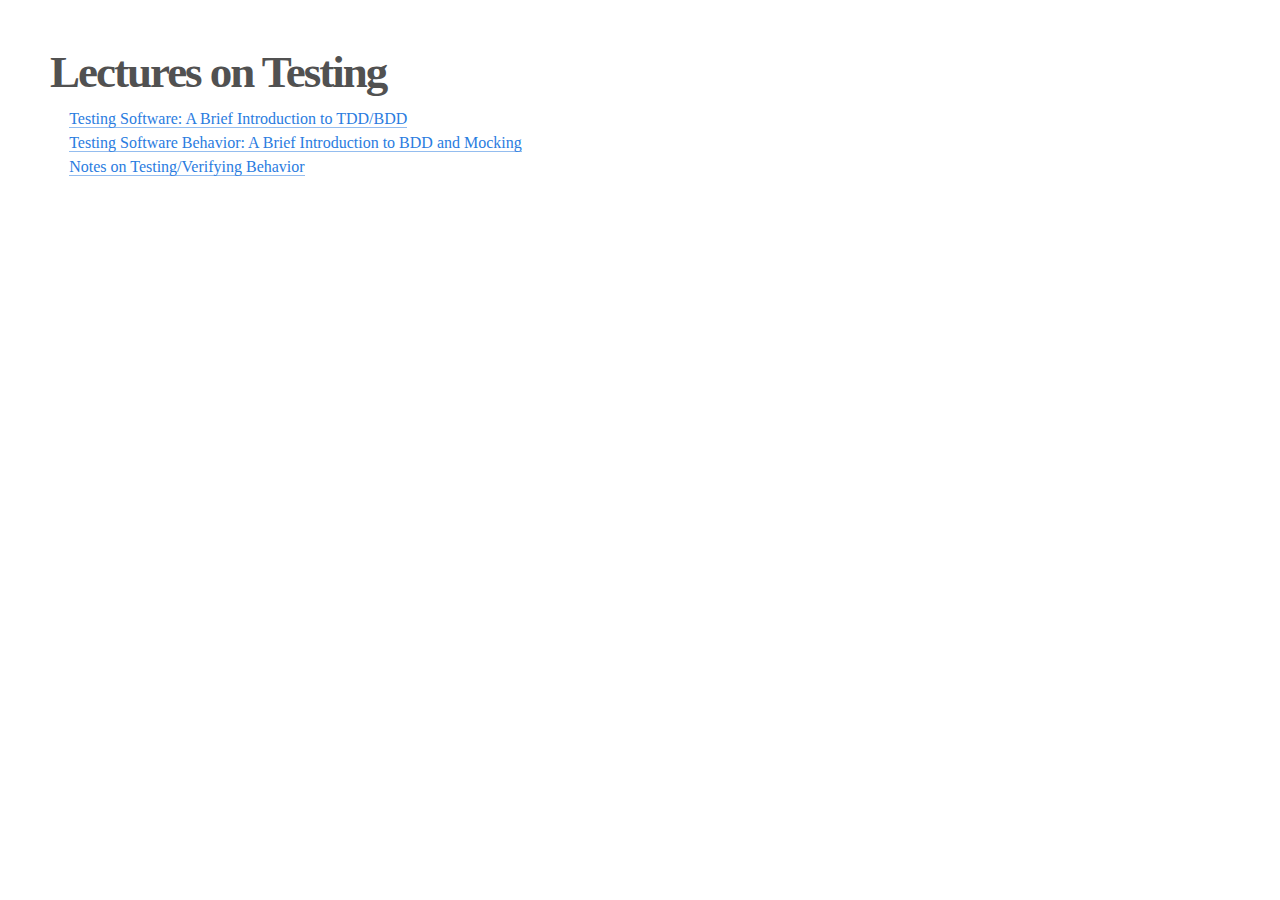
==== index.html @ c68b8bc6 "landing page" ====
<!--
Google IO 2012/2013 HTML5 Slide Template

Authors: Eric Bidelman <ebidel@gmail.com>
         Luke Mahé <lukem@google.com>

URL: https://code.google.com/p/io-2012-slides
-->
<!DOCTYPE html>
<html>
<head>
  <title></title>
  <meta charset="utf-8">
  <meta http-equiv="X-UA-Compatible" content="chrome=1">
  <!--<meta name="viewport" content="width=device-width, initial-scale=1.0, minimum-scale=1.0">-->
  <!--<meta name="viewport" content="width=device-width, initial-scale=1.0">-->
  <!--This one seems to work all the time, but really small on ipad-->
  <!--<meta name="viewport" content="initial-scale=0.4">-->
  <meta name="apple-mobile-web-app-capable" content="yes">
  <link rel="stylesheet" media="all" href="theme/css/default.css">
  <link rel="stylesheet" media="only screen and (max-device-width: 480px)" href="theme/css/phone.css">
  <base target="_blank"> <!-- This amazingness opens all links in a new tab. -->
  <script data-main="js/slides" src="js/require-1.0.8.min.js"></script>
</head>
<body style="background: white">
<div style="margin:50px">
<h2>Lectures on Testing</h2>
<h4>by Vijay Krishna Palepu, UCI (vpalepu.com)</h4>
  <ul>
    <li><a href="http://www.ics.uci.edu/~vpalepu/testing-software/">Testing Software: A Brief Introduction to TDD/BDD</a></li>
    <li><a href="testing-behaviors">Testing Software Behavior: A Brief Introduction to BDD and Mocking</a></li>
    <li><a href="http://www.ics.uci.edu/~vpalepu/2014/06/03/Notes-Testing-Software-Behavior.html">Notes on Testing/Verifying Behavior</a></li>

  </ul>  

</div>

</body>
</html>
---- theme/css/default.css ----
﻿html,body,div,span,applet,object,iframe,h1,h2,h3,h4,h5,h6,p,blockquote,pre,a,abbr,acronym,address,big,cite,code,del,dfn,em,img,ins,kbd,q,s,samp,small,strike,strong,sub,sup,tt,var,b,u,i,center,dl,dt,dd,ol,ul,li,fieldset,form,label,legend,table,caption,tbody,tfoot,thead,tr,th,td,article,aside,canvas,details,embed,figure,figcaption,footer,header,hgroup,menu,nav,output,ruby,section,summary,time,mark,audio,video{margin:0;padding:0;border:0;font:inherit;font-size:100%;vertical-align:baseline}html{line-height:1}ol,ul{list-style:none}table{border-collapse:collapse;border-spacing:0}caption,th,td{text-align:left;font-weight:normal;vertical-align:middle}q,blockquote{quotes:none}q:before,q:after,blockquote:before,blockquote:after{content:"";content:none}a img{border:none}article,aside,details,figcaption,figure,footer,header,hgroup,main,menu,nav,section,summary{display:block}html{height:100%;overflow:hidden}body{margin:0;padding:0;opacity:0;height:100%;min-height:740px;width:100%;overflow:hidden;color:#fff;-webkit-font-smoothing:antialiased;-moz-font-smoothing:antialiased;-ms-font-smoothing:antialiased;-o-font-smoothing:antialiased;-moz-transition:opacity 800ms ease-in 100ms;-o-transition:opacity 800ms ease-in 100ms;-webkit-transition:opacity 800ms ease-in;-webkit-transition-delay:100ms;transition:opacity 800ms ease-in 100ms}body.loaded{opacity:1 !important}input,button{vertical-align:middle}slides>slide[hidden]{display:none !important}slides{width:100%;height:100%;position:absolute;left:0;top:0;-moz-transform:translate3d(0, 0, 0);-ms-transform:translate3d(0, 0, 0);-webkit-transform:translate3d(0, 0, 0);transform:translate3d(0, 0, 0);-moz-perspective:1000;-webkit-perspective:1000;perspective:1000;-moz-transform-style:preserve-3d;-webkit-transform-style:preserve-3d;transform-style:preserve-3d;-moz-transition:opacity 800ms ease-in 100ms;-o-transition:opacity 800ms ease-in 100ms;-webkit-transition:opacity 800ms ease-in;-webkit-transition-delay:100ms;transition:opacity 800ms ease-in 100ms}slides>slide{display:block;position:absolute;overflow:hidden;left:50%;top:50%;-moz-box-sizing:border-box;-webkit-box-sizing:border-box;box-sizing:border-box}::selection{color:white;background-color:#ffd14d;text-shadow:none}::-webkit-scrollbar{height:16px;overflow:visible;width:16px}::-webkit-scrollbar-thumb{background-color:rgba(0,0,0,0.1);background-clip:padding-box;border:solid transparent;min-height:28px;padding:100px 0 0;-moz-box-shadow:inset 1px 1px 0 rgba(0,0,0,0.1),inset 0 -1px 0 rgba(0,0,0,0.07);-webkit-box-shadow:inset 1px 1px 0 rgba(0,0,0,0.1),inset 0 -1px 0 rgba(0,0,0,0.07);box-shadow:inset 1px 1px 0 rgba(0,0,0,0.1),inset 0 -1px 0 rgba(0,0,0,0.07);border-width:1px 1px 1px 6px}::-webkit-scrollbar-thumb:hover{background-color:rgba(0,0,0,0.5)}::-webkit-scrollbar-button{height:0;width:0}::-webkit-scrollbar-track{background-clip:padding-box;border:solid transparent;border-width:0 0 0 4px}::-webkit-scrollbar-corner{background:transparent}body{background:black}slides>slide{display:none;font-family:'Open Sans', Arial, sans-serif;font-size:26px;color:#797979;width:900px;height:700px;margin-left:-450px;margin-top:-350px;padding:40px 60px;-moz-border-radius:5px;-webkit-border-radius:5px;border-radius:5px;-moz-transition:all 0.6s ease-in-out;-o-transition:all 0.6s ease-in-out;-webkit-transition:all 0.6s ease-in-out;transition:all 0.6s ease-in-out}slides>slide.far-past{display:none}slides>slide.past{display:block;opacity:0}slides>slide.current{display:block;opacity:1}slides>slide.current .auto-fadein{opacity:1}slides>slide.current .gdbar{-moz-background-size:100% 100%;-o-background-size:100% 100%;-webkit-background-size:100% 100%;background-size:100% 100%}slides>slide.next{display:block;opacity:0;pointer-events:none}slides>slide.far-next{display:none}slides>slide.dark{background:#515151 !important}slides>slide:not(.nobackground):before{font-size:12pt;content:"";position:absolute;bottom:20px;left:60px;background:url(../../images/spider_circle_red_tiny.png) no-repeat 0 50%;-moz-background-size:30px 30px;-o-background-size:30px 30px;-webkit-background-size:30px 30px;background-size:30px 30px;padding-left:40px;height:30px;line-height:1.9}slides>slide:not(.nobackground):after{font-size:12pt;content:attr(data-slide-num) "/" attr(data-total-slides);position:absolute;bottom:20px;right:60px;line-height:1.9}slides>slide.title-slide:after{content:'';position:absolute;bottom:40px;right:40px;width:100%;height:60px}slides>slide.backdrop{z-index:-10;display:block !important;background:url('[data-uri]');background:-webkit-gradient(linear, 50% 0%, 50% 100%, color-stop(0%, #ffffff),color-stop(85%, #ffffff),color-stop(100%, #e6e6e6));background:-moz-linear-gradient(#ffffff,#ffffff 85%,#e6e6e6);background:-webkit-linear-gradient(#ffffff,#ffffff 85%,#e6e6e6);background:linear-gradient(#ffffff,#ffffff 85%,#e6e6e6);background-color:white}slides>slide.backdrop:after,slides>slide.backdrop:before{display:none}slides>slide>hgroup+article{margin-top:45px}slides>slide>hgroup+article.flexbox.vcenter,slides>slide>hgroup+article.flexbox.vleft,slides>slide>hgroup+article.flexbox.vright{height:80%}slides>slide>hgroup+article p{margin-bottom:1em}slides>slide>article:only-child{height:100%}slides>slide>article:only-child>iframe{height:98%}slides.layout-faux-widescreen>slide{padding:40px 160px}slides.layout-widescreen>slide,slides.layout-faux-widescreen>slide{margin-left:-550px;width:1100px}slides.layout-widescreen>slide.far-past,slides.layout-faux-widescreen>slide.far-past{display:block;display:none;-moz-transform:translate(-2260px);-ms-transform:translate(-2260px);-webkit-transform:translate(-2260px);transform:translate(-2260px);-moz-transform:translate3d(-2260px, 0, 0);-ms-transform:translate3d(-2260px, 0, 0);-webkit-transform:translate3d(-2260px, 0, 0);transform:translate3d(-2260px, 0, 0)}slides.layout-widescreen>slide.past,slides.layout-faux-widescreen>slide.past{display:block;opacity:0}slides.layout-widescreen>slide.current,slides.layout-faux-widescreen>slide.current{display:block;opacity:1}slides.layout-widescreen>slide.next,slides.layout-faux-widescreen>slide.next{display:block;opacity:0;pointer-events:none}slides.layout-widescreen>slide.far-next,slides.layout-faux-widescreen>slide.far-next{display:block;display:none;-moz-transform:translate(2260px);-ms-transform:translate(2260px);-webkit-transform:translate(2260px);transform:translate(2260px);-moz-transform:translate3d(2260px, 0, 0);-ms-transform:translate3d(2260px, 0, 0);-webkit-transform:translate3d(2260px, 0, 0);transform:translate3d(2260px, 0, 0)}slides.layout-widescreen #prev-slide-area,slides.layout-faux-widescreen #prev-slide-area{margin-left:-650px}slides.layout-widescreen #next-slide-area,slides.layout-faux-widescreen #next-slide-area{margin-left:550px}b{font-weight:600}a{color:#2a7cdf;text-decoration:none;border-bottom:1px solid rgba(42,124,223,0.5)}a:hover{color:black !important}h1,h2,h3{font-weight:600}h2{font-size:45px;line-height:45px;letter-spacing:-2px;color:#515151}h3{font-size:30px;letter-spacing:-1px;line-height:2;font-weight:inherit;color:#797979}ul{margin-left:1.2em;margin-bottom:1em;position:relative}ul li{margin-bottom:0.5em}ul li ul{margin-left:2em;margin-bottom:0}ul li ul li:before{content:'-';font-weight:600}ul>li:before{content:'\00B7';margin-left:-1em;position:absolute;font-weight:600}ul ul{margin-top:.5em}.highlight-code slide.current pre>*{opacity:0.25;-moz-transition:opacity 0.5s ease-in;-o-transition:opacity 0.5s ease-in;-webkit-transition:opacity 0.5s ease-in;transition:opacity 0.5s ease-in}.highlight-code slide.current b{opacity:1}pre{font-family:'Source Code Pro', 'Courier New', monospace;font-size:20px;line-height:28px;padding:10px 0 10px 60px;letter-spacing:-1px;margin-bottom:20px;width:106%;background-color:#e6e6e6;left:-60px;position:relative;-moz-box-sizing:border-box;-webkit-box-sizing:border-box;box-sizing:border-box}pre[data-lang]:after{content:attr(data-lang);background-color:#a9a9a9;right:0;top:0;position:absolute;font-size:16pt;color:white;padding:2px 25px;text-transform:uppercase}pre[data-lang="go"]{color:#333}code{font-size:95%;font-family:'Source Code Pro', 'Courier New', monospace;color:black}iframe{width:100%;height:530px;background:white;border:1px solid #e6e6e6;-moz-box-sizing:border-box;-webkit-box-sizing:border-box;box-sizing:border-box}dt{font-weight:bold}button{display:inline-block;background:url('[data-uri]');background:-webkit-gradient(linear, 50% 0%, 50% 100%, color-stop(40%, #f9f9f9),color-stop(70%, #e3e3e3));background:-moz-linear-gradient(#f9f9f9 40%,#e3e3e3 70%);background:-webkit-linear-gradient(#f9f9f9 40%,#e3e3e3 70%);background:linear-gradient(#f9f9f9 40%,#e3e3e3 70%);border:1px solid #a9a9a9;-moz-border-radius:3px;-webkit-border-radius:3px;border-radius:3px;padding:5px 8px;outline:none;white-space:nowrap;-moz-user-select:-moz-none;-ms-user-select:none;-webkit-user-select:none;user-select:none;cursor:pointer;text-shadow:1px 1px #fff;font-size:10pt}button:not(:disabled):hover{border-color:#515151}button:not(:disabled):active{background:url('[data-uri]');background:-webkit-gradient(linear, 50% 0%, 50% 100%, color-stop(40%, #e3e3e3),color-stop(70%, #f9f9f9));background:-moz-linear-gradient(#e3e3e3 40%,#f9f9f9 70%);background:-webkit-linear-gradient(#e3e3e3 40%,#f9f9f9 70%);background:linear-gradient(#e3e3e3 40%,#f9f9f9 70%)}:disabled{color:#a9a9a9}.blue{color:#4387fd}.blue2{color:#3c8ef3}.blue3{color:#2a7cdf}.yellow{color:#ffd14d}.yellow2{color:#f9cc46}.yellow3{color:#f6c000}.green{color:#0da861}.green2{color:#00a86d}.green3{color:#009f5d}.red{color:#f44a3f}.red2{color:#e0543e}.red3{color:#d94d3a}.gray{color:#e6e6e6}.gray2{color:#a9a9a9}.gray3{color:#797979}.gray4{color:#515151}.white{color:white !important}.black{color:black !important}.columns-2{-moz-column-count:2;-webkit-column-count:2;column-count:2}table{width:100%;border-collapse:-moz-initial;border-collapse:initial;border-spacing:2px;border-bottom:1px solid #797979}table tr>td:first-child,table th{font-weight:600;color:#515151}table tr:nth-child(odd){background-color:#e6e6e6}table th{color:white;font-size:18px;background:url('[data-uri]') no-repeat;background:-webkit-gradient(linear, 50% 0%, 50% 100%, color-stop(40%, #4387fd),color-stop(80%, #2a7cdf)) no-repeat;background:-moz-linear-gradient(top, #4387fd 40%,#2a7cdf 80%) no-repeat;background:-webkit-linear-gradient(top, #4387fd 40%,#2a7cdf 80%) no-repeat;background:linear-gradient(to bottom, #4387fd 40%,#2a7cdf 80%) no-repeat}table td,table th{font-size:18px;padding:1em 0.5em}table td.highlight{color:#515151;background:url('[data-uri]') no-repeat;background:-webkit-gradient(linear, 50% 0%, 50% 100%, color-stop(40%, #ffd14d),color-stop(80%, #f6c000)) no-repeat;background:-moz-linear-gradient(top, #ffd14d 40%,#f6c000 80%) no-repeat;background:-webkit-linear-gradient(top, #ffd14d 40%,#f6c000 80%) no-repeat;background:linear-gradient(to bottom, #ffd14d 40%,#f6c000 80%) no-repeat}table.rows{border-bottom:none;border-right:1px solid #797979}q{font-size:45px;line-height:72px}q:before{content:'“';position:absolute;margin-left:-0.5em}q:after{content:'”';position:absolute;margin-left:0.1em}slide.fill{background-repeat:no-repeat;-moz-border-radius:5px;-webkit-border-radius:5px;border-radius:5px;-moz-background-size:cover;-o-background-size:cover;-webkit-background-size:cover;background-size:cover}article.smaller p,article.smaller ul{font-size:20px;line-height:24px;letter-spacing:0}article.smaller table td,article.smaller table th{font-size:14px}article.smaller pre{font-size:15px;line-height:20px;letter-spacing:0}article.smaller q{font-size:40px;line-height:48px}article.smaller q:before,article.smaller q:after{font-size:60px}.build>*{-moz-transition:opacity 0.5s ease-in-out 0.2s;-o-transition:opacity 0.5s ease-in-out 0.2s;-webkit-transition:opacity 0.5s ease-in-out;-webkit-transition-delay:0.2s;transition:opacity 0.5s ease-in-out 0.2s}.build .to-build{opacity:0}.build .build-fade{opacity:0.3}.build .build-fade:hover{opacity:1.0}.popup .next .build .to-build{opacity:1}.popup .next .build .build-fade{opacity:1}.prettyprint .str,.prettyprint .atv{color:#009f5d}.prettyprint .kwd,.prettyprint .tag{color:#06c}.prettyprint .com{color:#797979;font-style:italic}.prettyprint .lit{color:#7f0000}.prettyprint .pun,.prettyprint .opn,.prettyprint .clo{color:#515151}.prettyprint .typ,.prettyprint .atn,.prettyprint .dec,.prettyprint .var{color:#d94d3a}.prettyprint .pln{color:#515151}.note{position:absolute;z-index:100;width:100%;height:100%;top:0;left:0;padding:1em;background:rgba(0,0,0,0.3);opacity:0;pointer-events:none;display:-webkit-box !important;display:-moz-box !important;display:-ms-box !important;display:-o-box !important;display:box !important;-webkit-box-orient:vertical;-moz-box-orient:vertical;-ms-box-orient:vertical;box-orient:vertical;-webkit-box-align:center;-moz-box-align:center;-ms-box-align:center;box-align:center;-webkit-box-pack:center;-moz-box-pack:center;-ms-box-pack:center;box-pack:center;-moz-border-radius:5px;-webkit-border-radius:5px;border-radius:5px;-moz-box-sizing:border-box;-webkit-box-sizing:border-box;box-sizing:border-box;-moz-transform:translateY(350px);-ms-transform:translateY(350px);-webkit-transform:translateY(350px);transform:translateY(350px);-moz-transition:all 0.4s ease-in-out;-o-transition:all 0.4s ease-in-out;-webkit-transition:all 0.4s ease-in-out;transition:all 0.4s ease-in-out}.note>section{background:#fff;-moz-border-radius:5px;-webkit-border-radius:5px;border-radius:5px;-moz-box-shadow:0 0 10px #797979;-webkit-box-shadow:0 0 10px #797979;box-shadow:0 0 10px #797979;width:60%;padding:2em}.with-notes.popup slides.layout-widescreen slide.next,.with-notes.popup slides.layout-faux-widescreen slide.next{-moz-transform:translate3d(690px, 80px, 0) scale(0.35);-ms-transform:translate3d(690px, 80px, 0) scale(0.35);-webkit-transform:translate3d(690px, 80px, 0) scale(0.35);transform:translate3d(690px, 80px, 0) scale(0.35)}.with-notes.popup slides.layout-widescreen slide .note,.with-notes.popup slides.layout-faux-widescreen slide .note{-moz-transform:translate3d(300px, 800px, 0) scale(1.5);-ms-transform:translate3d(300px, 800px, 0) scale(1.5);-webkit-transform:translate3d(300px, 800px, 0) scale(1.5);transform:translate3d(300px, 800px, 0) scale(1.5)}.with-notes.popup slide{overflow:visible;background:white;-moz-transition:none;-o-transition:none;-webkit-transition:none;transition:none;pointer-events:none;-moz-transform-origin:0 0;-ms-transform-origin:0 0;-webkit-transform-origin:0 0;transform-origin:0 0}.with-notes.popup slide:not(.backdrop){-moz-transform:scale(0.6) translate3d(0.5em, 0.5em, 0);-ms-transform:scale(0.6) translate3d(0.5em, 0.5em, 0);-webkit-transform:scale(0.6) translate3d(0.5em, 0.5em, 0);transform:scale(0.6) translate3d(0.5em, 0.5em, 0);-moz-box-shadow:0 0 10px #797979;-webkit-box-shadow:0 0 10px #797979;box-shadow:0 0 10px #797979}.with-notes.popup slide.backdrop{background-image:url('[data-uri]');background-size:100%;background-image:-moz-radial-gradient(50% 50%, #b1dfff 0%,#4387fd 600px);background-image:-webkit-radial-gradient(50% 50%, #b1dfff 0%,#4387fd 600px);background-image:radial-gradient(50% 50%, #b1dfff 0%,#4387fd 600px)}.with-notes.popup slide.next{-moz-transform:translate3d(570px, 80px, 0) scale(0.35);-ms-transform:translate3d(570px, 80px, 0) scale(0.35);-webkit-transform:translate3d(570px, 80px, 0) scale(0.35);transform:translate3d(570px, 80px, 0) scale(0.35);opacity:1 !important}.with-notes.popup slide.next .note{display:none !important}.with-notes.popup .note{width:109%;height:260px;background:#e6e6e6;padding:0;-moz-box-shadow:0 0 10px #797979;-webkit-box-shadow:0 0 10px #797979;box-shadow:0 0 10px #797979;-moz-transform:translate3d(250px, 800px, 0) scale(1.5);-ms-transform:translate3d(250px, 800px, 0) scale(1.5);-webkit-transform:translate3d(250px, 800px, 0) scale(1.5);transform:translate3d(250px, 800px, 0) scale(1.5);-moz-transition:opacity 400ms ease-in-out;-o-transition:opacity 400ms ease-in-out;-webkit-transition:opacity 400ms ease-in-out;transition:opacity 400ms ease-in-out}.with-notes.popup .note>section{background:#fff;-moz-border-radius:5px;-webkit-border-radius:5px;border-radius:5px;height:100%;width:100%;-moz-box-sizing:border-box;-webkit-box-sizing:border-box;box-sizing:border-box;-moz-box-shadow:none;-webkit-box-shadow:none;box-shadow:none;overflow:auto;padding:1em}.with-notes .note{opacity:1;-moz-transform:translateY(0);-ms-transform:translateY(0);-webkit-transform:translateY(0);transform:translateY(0);pointer-events:auto}.source{font-size:14px;color:#a9a9a9;position:absolute;bottom:70px;left:60px}.centered{text-align:center}.reflect{-webkit-box-reflect:below 3px -webkit-linear-gradient(rgba(255,255,255,0) 85%, #fff 150%);-moz-box-reflect:below 3px -moz-linear-gradient(rgba(255,255,255,0) 85%, #fff 150%);-o-box-reflect:below 3px -o-linear-gradient(rgba(255,255,255,0) 85%, #fff 150%);-ms-box-reflect:below 3px -ms-linear-gradient(rgba(255,255,255,0) 85%, #fff 150%);box-reflect:below 3px linear-gradient(rgba(255,255,255,0) 85%,#ffffff 150%)}.flexbox{display:-webkit-box !important;display:-moz-box !important;display:-ms-box !important;display:-o-box !important;display:box !important}.flexbox.vcenter{-webkit-box-orient:vertical;-moz-box-orient:vertical;-ms-box-orient:vertical;box-orient:vertical;-webkit-box-align:center;-moz-box-align:center;-ms-box-align:center;box-align:center;-webkit-box-pack:center;-moz-box-pack:center;-ms-box-pack:center;box-pack:center;height:100%;width:100%}.flexbox.vleft{-webkit-box-orient:vertical;-moz-box-orient:vertical;-ms-box-orient:vertical;box-orient:vertical;-webkit-box-align:left;-moz-box-align:left;-ms-box-align:left;box-align:left;-webkit-box-pack:center;-moz-box-pack:center;-ms-box-pack:center;box-pack:center;height:100%;width:100%}.flexbox.vright{-webkit-box-orient:vertical;-moz-box-orient:vertical;-ms-box-orient:vertical;box-orient:vertical;-webkit-box-align:end;-moz-box-align:end;-ms-box-align:end;box-align:end;-webkit-box-pack:center;-moz-box-pack:center;-ms-box-pack:center;box-pack:center;height:100%;width:100%}.auto-fadein{-moz-transition:opacity 0.6s ease-in 1s;-o-transition:opacity 0.6s ease-in 1s;-webkit-transition:opacity 0.6s ease-in;-webkit-transition-delay:1s;transition:opacity 0.6s ease-in 1s;opacity:0}.slide-area{z-index:1000;position:absolute;left:0;top:0;width:100px;height:700px;left:50%;top:50%;cursor:pointer;margin-top:-350px}#prev-slide-area{margin-left:-550px}#next-slide-area{margin-left:450px}.logoslide img{width:383px;height:92px}.segue{padding:60px 120px}.segue h2{color:#e6e6e6;font-size:60px}.segue h3{color:#e6e6e6;line-height:2.8}.segue hgroup{position:absolute;bottom:225px}.thank-you-slide{background:#e0543e !important;color:white}.thank-you-slide h2{font-size:60px;color:inherit}.thank-you-slide article>p{margin-top:2em;font-size:20pt}.thank-you-slide>p{position:absolute;bottom:80px;font-size:24pt;line-height:1.3}aside.gdbar{height:97px;width:215px;position:absolute;left:-1px;top:125px;-moz-border-radius:0 10px 10px 0;-webkit-border-radius:0;border-radius:0 10px 10px 0;background:url('[data-uri]') no-repeat;background:-webkit-gradient(linear, 0% 50%, 100% 50%, color-stop(0%, #e6e6e6),color-stop(100%, #e6e6e6)) no-repeat;background:-moz-linear-gradient(left, #e6e6e6,#e6e6e6) no-repeat;background:-webkit-linear-gradient(left, #e6e6e6,#e6e6e6) no-repeat;background:linear-gradient(to right, #e6e6e6,#e6e6e6) no-repeat;-moz-background-size:0% 100%;-o-background-size:0% 100%;-webkit-background-size:0% 100%;background-size:0% 100%;-moz-transition:all 0.5s ease-out 0.5s;-o-transition:all 0.5s ease-out 0.5s;-webkit-transition:all 0.5s ease-out;-webkit-transition-delay:0.5s;transition:all 0.5s ease-out 0.5s}aside.gdbar.right{right:0;left:-moz-initial;left:initial;top:254px;-moz-transform:rotateZ(180deg);-ms-transform:rotateZ(180deg);-webkit-transform:rotateZ(180deg);transform:rotateZ(180deg)}aside.gdbar.right img{-moz-transform:rotateZ(180deg);-ms-transform:rotateZ(180deg);-webkit-transform:rotateZ(180deg);transform:rotateZ(180deg)}aside.gdbar.bottom{top:-moz-initial;top:initial;bottom:60px}aside.gdbar img{width:85px;height:85px;position:absolute;right:0;margin:8px 15px}.title-slide hgroup{bottom:100px}.title-slide hgroup h1{font-size:65px;line-height:1.4;letter-spacing:-3px;color:#515151}.title-slide hgroup h2{font-size:34px;color:#a9a9a9;font-weight:inherit}.title-slide hgroup p{font-size:20px;color:#797979;line-height:1.3;margin-top:2em}.quote{color:#e6e6e6}.quote .author{font-size:24px;position:absolute;bottom:80px;line-height:1.4}[data-config-contact] a{color:#fff;border-bottom:none}[data-config-contact] span{width:115px;display:inline-block}.overview.popup .note{display:none !important}.overview slides slide{display:block;cursor:pointer;opacity:0.5;pointer-events:auto !important;background:url('[data-uri]');background:-webkit-gradient(linear, 50% 0%, 50% 100%, color-stop(0%, #ffffff),color-stop(85%, #ffffff),color-stop(100%, #e6e6e6));background:-moz-linear-gradient(#ffffff,#ffffff 85%,#e6e6e6);background:-webkit-linear-gradient(#ffffff,#ffffff 85%,#e6e6e6);background:linear-gradient(#ffffff,#ffffff 85%,#e6e6e6);background-color:white}.overview slides slide.backdrop{display:none !important}.overview slides slide.far-past,.overview slides slide.past,.overview slides slide.next,.overview slides slide.far-next,.overview slides slide.far-past{opacity:0.5;display:block}.overview slides slide.current{opacity:1}.overview .slide-area{display:none}@media print{slides slide{display:block !important;position:relative;background:url('[data-uri]');background:-webkit-gradient(linear, 50% 0%, 50% 100%, color-stop(0%, #ffffff),color-stop(85%, #ffffff),color-stop(100%, #e6e6e6));background:-moz-linear-gradient(#ffffff,#ffffff 85%,#e6e6e6);background:-webkit-linear-gradient(#ffffff,#ffffff 85%,#e6e6e6);background:linear-gradient(#ffffff,#ffffff 85%,#e6e6e6);background-color:white;-moz-transform:none !important;-ms-transform:none !important;-webkit-transform:none !important;transform:none !important;width:100%;height:100%;page-break-after:always;top:auto !important;left:auto !important;margin-top:0 !important;margin-left:0 !important;opacity:1 !important;color:#555}slides slide.far-past,slides slide.past,slides slide.next,slides slide.far-next,slides slide.far-past,slides slide.current{opacity:1 !important;display:block !important}slides slide .build>*{-moz-transition:none;-o-transition:none;-webkit-transition:none;transition:none}slides slide .build .to-build,slides slide .build .build-fade{opacity:1}slides slide .auto-fadein{opacity:1 !important}slides slide.backdrop{display:none !important}slides slide table.rows{border-right:0}slides slide[hidden]{display:none !important}.slide-area{display:none}.reflect{-webkit-box-reflect:none;-moz-box-reflect:none;-o-box-reflect:none;-ms-box-reflect:none;box-reflect:none}pre,code{font-family:monospace !important}}
---- theme/css/phone.css ----
slides>slide{-webkit-transition:none !important;-moz-transition:none !important;-o-transition:none !important;-webkit-transition:none !important;transition:none !important}
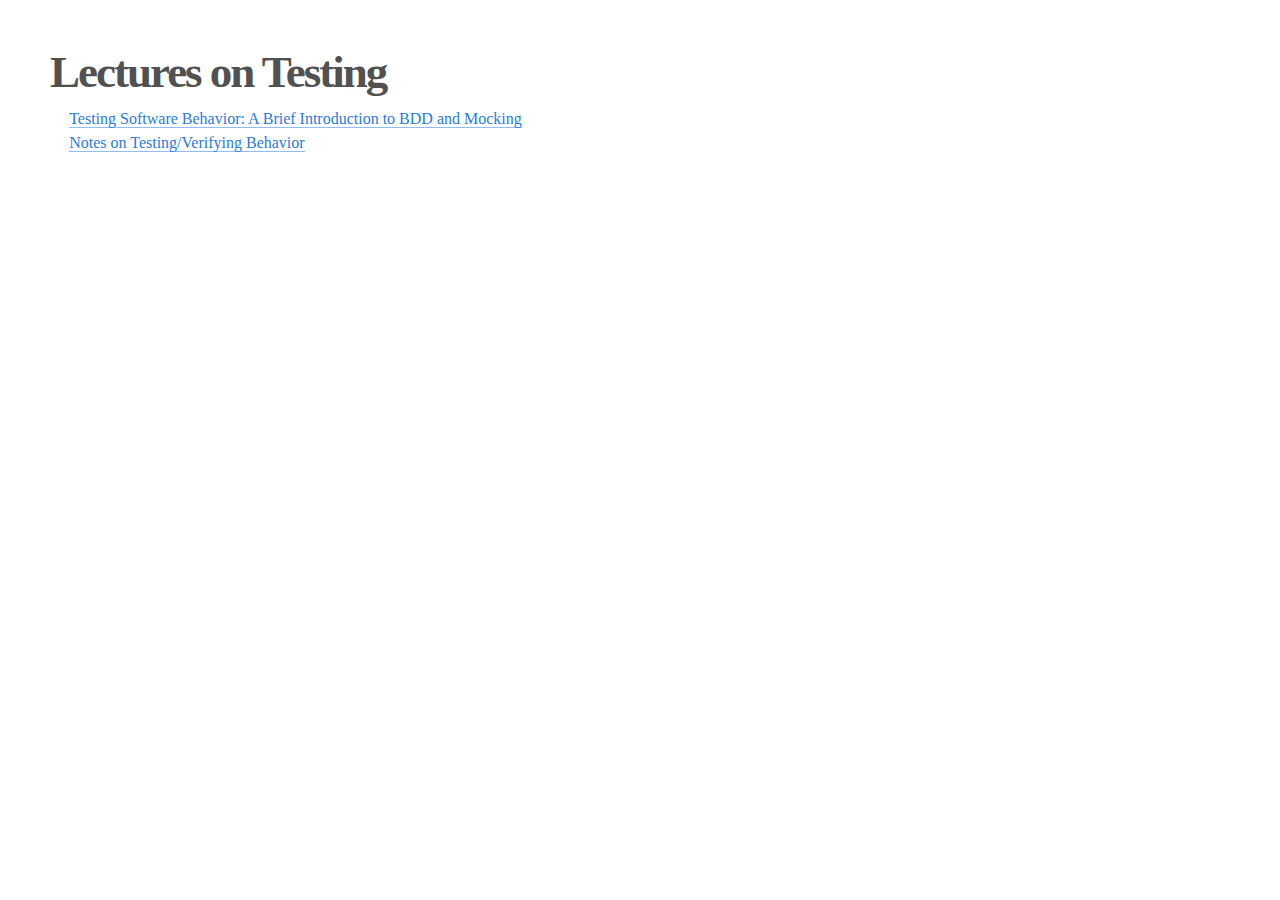
==== commit cf8b2b11: "Removing the big spider and simplifying the testing landing page." ====
--- a/index.html
+++ b/index.html
@@ -27,8 +27,8 @@
 <h2>Lectures on Testing</h2>
 <h4>by Vijay Krishna Palepu, UCI (vpalepu.com)</h4>
   <ul>
-    <li><a href="http://www.ics.uci.edu/~vpalepu/testing-software/">Testing Software: A Brief Introduction to TDD/BDD</a></li>
-    <li><a href="testing-behaviors">Testing Software Behavior: A Brief Introduction to BDD and Mocking</a></li>
+    <!-- <li><a href="http://www.ics.uci.edu/~vpalepu/testing-software/">Testing Software: A Brief Introduction to TDD/BDD</a></li> -->
+    <li><a href="testing-behaviors.html">Testing Software Behavior: A Brief Introduction to BDD and Mocking</a></li>
     <li><a href="http://www.ics.uci.edu/~vpalepu/2014/06/03/Notes-Testing-Software-Behavior.html">Notes on Testing/Verifying Behavior</a></li>
 
   </ul>  
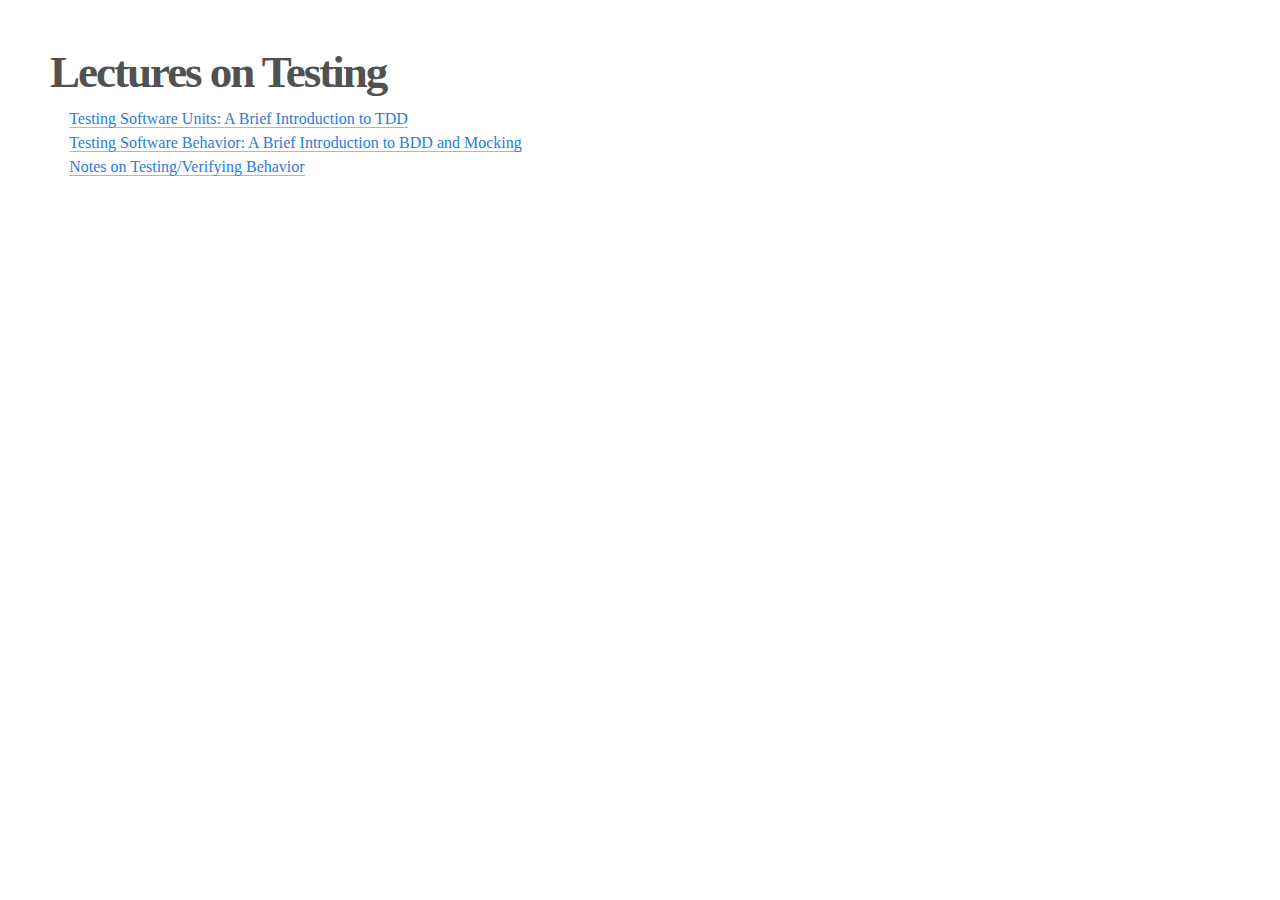
==== commit 5e46fd82: "Multiple lectures with multiple configs" ====
--- a/index.html
+++ b/index.html
@@ -25,9 +25,9 @@
 <body style="background: white">
 <div style="margin:50px">
 <h2>Lectures on Testing</h2>
-<h4>by Vijay Krishna Palepu, UCI (vpalepu.com)</h4>
+<p style="font-color:grey">by Vijay Krishna Palepu, UCI (vpalepu.com)</p>
   <ul>
-    <!-- <li><a href="http://www.ics.uci.edu/~vpalepu/testing-software/">Testing Software: A Brief Introduction to TDD/BDD</a></li> -->
+    <li><a href="testing-units.html">Testing Software Units: A Brief Introduction to TDD</a></li>
     <li><a href="testing-behaviors.html">Testing Software Behavior: A Brief Introduction to BDD and Mocking</a></li>
     <li><a href="http://www.ics.uci.edu/~vpalepu/2014/06/03/Notes-Testing-Software-Behavior.html">Notes on Testing/Verifying Behavior</a></li>
 
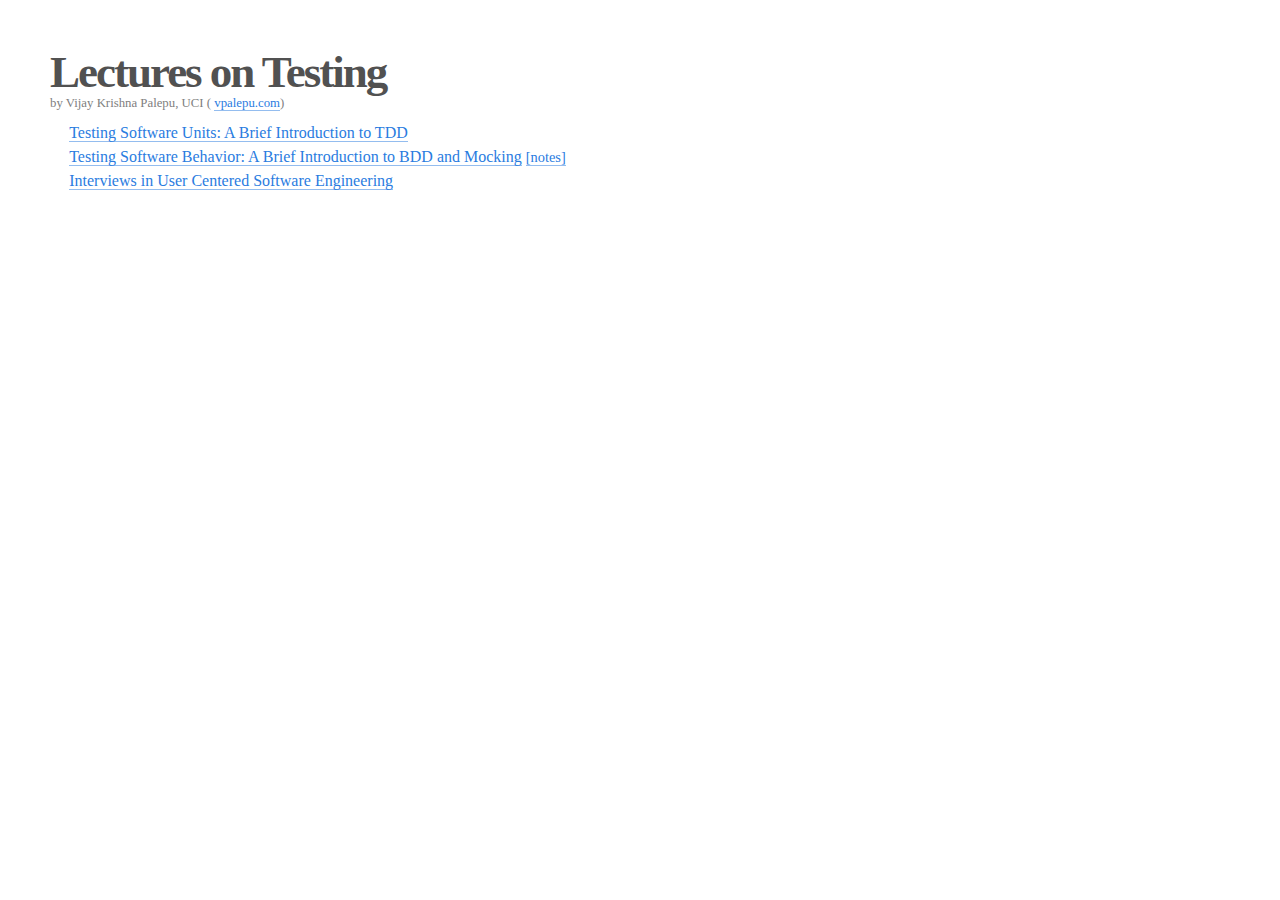
==== commit c801fb08: "Adding my information and an additional lecute slides on interviews" ====
--- a/index.html
+++ b/index.html
@@ -25,12 +25,16 @@
 <body style="background: white">
 <div style="margin:50px">
 <h2>Lectures on Testing</h2>
-<p style="font-color:grey">by Vijay Krishna Palepu, UCI (vpalepu.com)</p>
+<p style="margin:2px 0px 15px 0px;color:grey; font-size: 0.8em">by Vijay Krishna Palepu, UCI ( <a href="http://vpalepu.com">vpalepu.com</a>)</p>
   <ul>
     <li><a href="testing-units.html">Testing Software Units: A Brief Introduction to TDD</a></li>
-    <li><a href="testing-behaviors.html">Testing Software Behavior: A Brief Introduction to BDD and Mocking</a></li>
-    <li><a href="http://www.ics.uci.edu/~vpalepu/2014/06/03/Notes-Testing-Software-Behavior.html">Notes on Testing/Verifying Behavior</a></li>
-
+    <li>
+      <a href="testing-behaviors.html">Testing Software Behavior: A Brief Introduction to BDD and Mocking</a> 
+      <a style="font-size:0.9em" href="http://www.ics.uci.edu/~vpalepu/2014/06/03/Notes-Testing-Software-Behavior.html">
+        [notes]
+      </a>
+    </li>
+    <li><a href="http://www.ics.uci.edu/~vpalepu/slides/classes/interviews.html?print-pdf#/">Interviews in User Centered Software Engineering</a></li>
   </ul>  
 
 </div>
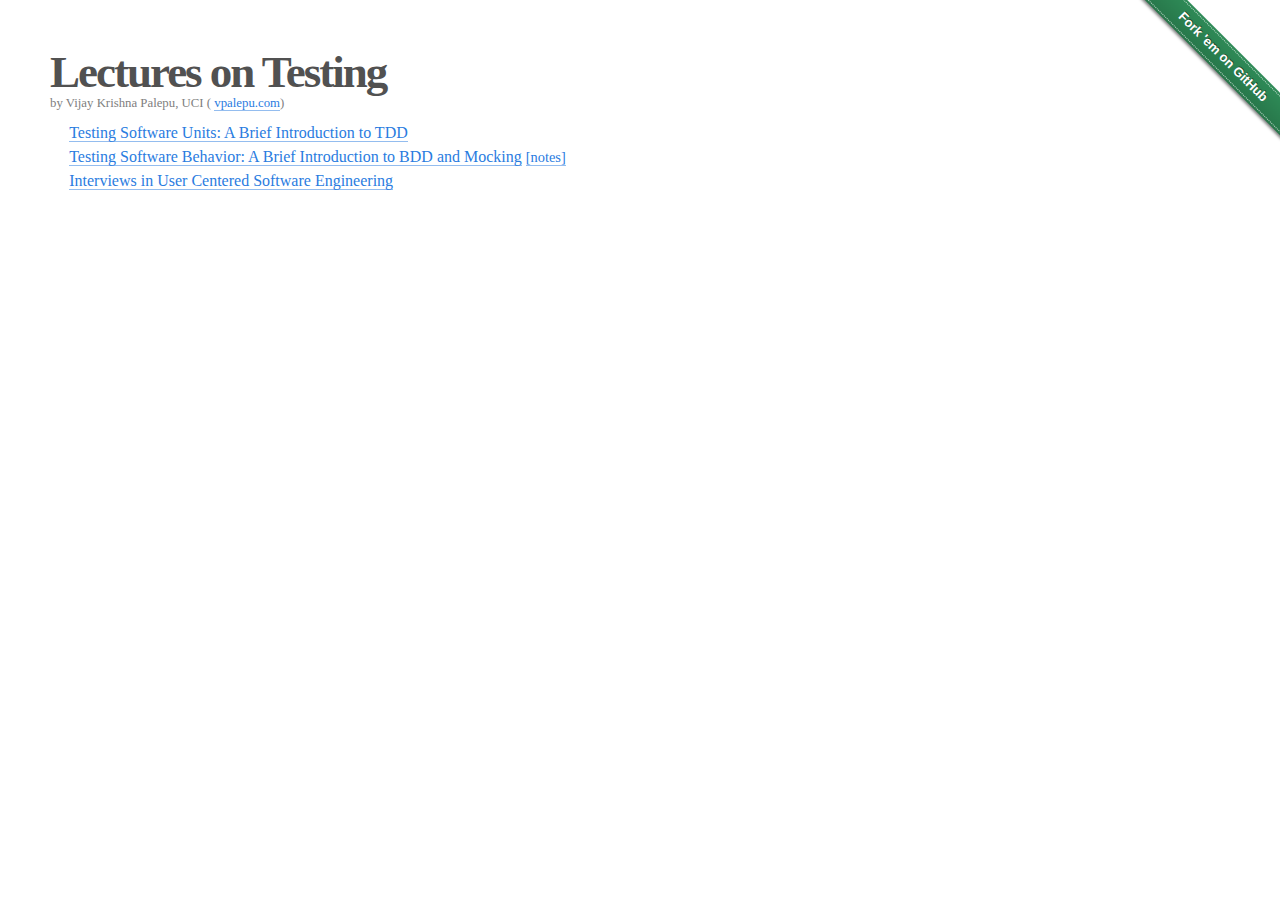
==== commit 8830ef93: "GH Fork ribbon" ====
--- a/index.html
+++ b/index.html
@@ -21,8 +21,26 @@
   <link rel="stylesheet" media="only screen and (max-device-width: 480px)" href="theme/css/phone.css">
   <base target="_blank"> <!-- This amazingness opens all links in a new tab. -->
   <script data-main="js/slides" src="js/require-1.0.8.min.js"></script>
+  <!-- START COPYING HERE -->
+  <link rel="stylesheet" href="gh-fork-ribbon.css">
+  <!--[if lt IE 9]>
+      <link rel="stylesheet" href="gh-fork-ribbon.ie.css">
+  <![endif]-->
+  <!-- END COPYING HERE -->
+  <style type="text/css">
+    .right .github-fork-ribbon {
+        background-color: seagreen;
+    }
+  </style>
 </head>
 <body style="background: white">
+
+<div class="github-fork-ribbon-wrapper right">
+    <div class="github-fork-ribbon">
+        <a href="https://github.com/VijayKrishna/testing-lectures">Fork 'em on GitHub</a>
+    </div>
+</div>
+
 <div style="margin:50px">
 <h2>Lectures on Testing</h2>
 <p style="margin:2px 0px 15px 0px;color:grey; font-size: 0.8em">by Vijay Krishna Palepu, UCI ( <a href="http://vpalepu.com">vpalepu.com</a>)</p>
--- a/gh-fork-ribbon.css
+++ b/gh-fork-ribbon.css
@@ -0,0 +1,140 @@
+/*!
+ * "Fork me on GitHub" CSS ribbon v0.1.1 | MIT License
+ * https://github.com/simonwhitaker/github-fork-ribbon-css
+*/
+
+/* Left will inherit from right (so we don't need to duplicate code) */
+.github-fork-ribbon {
+  /* The right and left classes determine the side we attach our banner to */
+  position: absolute;
+
+  /* Add a bit of padding to give some substance outside the "stitching" */
+  padding: 2px 0;
+
+  /* Set the base colour */
+  background-color: #a00;
+
+  /* Set a gradient: transparent black at the top to almost-transparent black at the bottom */
+  background-image: -webkit-gradient(linear, left top, left bottom, from(rgba(0, 0, 0, 0)), to(rgba(0, 0, 0, 0.15)));
+  background-image: -webkit-linear-gradient(top, rgba(0, 0, 0, 0), rgba(0, 0, 0, 0.15));
+  background-image: -moz-linear-gradient(top, rgba(0, 0, 0, 0), rgba(0, 0, 0, 0.15));
+  background-image: -ms-linear-gradient(top, rgba(0, 0, 0, 0), rgba(0, 0, 0, 0.15));
+  background-image: -o-linear-gradient(top, rgba(0, 0, 0, 0), rgba(0, 0, 0, 0.15));
+  background-image: linear-gradient(to bottom, rgba(0, 0, 0, 0), rgba(0, 0, 0, 0.15));
+
+  /* Add a drop shadow */
+  -webkit-box-shadow: 0 2px 3px 0 rgba(0, 0, 0, 0.5);
+  -moz-box-shadow: 0 2px 3px 0 rgba(0, 0, 0, 0.5);
+  box-shadow: 0 2px 3px 0 rgba(0, 0, 0, 0.5);
+
+  /* Set the font */
+  font: 700 13px "Helvetica Neue", Helvetica, Arial, sans-serif;
+
+  z-index: 9999;
+  pointer-events: auto;
+}
+
+.github-fork-ribbon a,
+.github-fork-ribbon a:hover {
+  /* Set the text properties */
+  color: #fff;
+  text-decoration: none;
+  text-shadow: 0 -1px rgba(0, 0, 0, 0.5);
+  text-align: center;
+
+  /* Set the geometry. If you fiddle with these you'll also need
+     to tweak the top and right values in .github-fork-ribbon. */
+  width: 200px;
+  line-height: 20px;
+
+  /* Set the layout properties */
+  display: inline-block;
+  padding: 2px 0;
+
+  /* Add "stitching" effect */
+  border-width: 1px 0;
+  border-style: dotted;
+  border-color: #fff;
+  border-color: rgba(255, 255, 255, 0.7);
+}
+
+.github-fork-ribbon-wrapper {
+  width: 150px;
+  height: 150px;
+  position: absolute;
+  overflow: hidden;
+  top: 0;
+  z-index: 9999;
+  pointer-events: none;
+}
+
+.github-fork-ribbon-wrapper.fixed {
+  position: fixed;
+}
+
+.github-fork-ribbon-wrapper.left {
+  left: 0;
+}
+
+.github-fork-ribbon-wrapper.right {
+  right: 0;
+}
+
+.github-fork-ribbon-wrapper.left-bottom {
+  position: fixed;
+  top: inherit;
+  bottom: 0;
+  left: 0;
+}
+
+.github-fork-ribbon-wrapper.right-bottom {
+  position: fixed;
+  top: inherit;
+  bottom: 0;
+  right: 0;
+}
+
+.github-fork-ribbon-wrapper.right .github-fork-ribbon {
+  top: 42px;
+  right: -43px;
+
+  -webkit-transform: rotate(45deg);
+  -moz-transform: rotate(45deg);
+  -ms-transform: rotate(45deg);
+  -o-transform: rotate(45deg);
+  transform: rotate(45deg);
+}
+
+.github-fork-ribbon-wrapper.left .github-fork-ribbon {
+  top: 42px;
+  left: -43px;
+
+  -webkit-transform: rotate(-45deg);
+  -moz-transform: rotate(-45deg);
+  -ms-transform: rotate(-45deg);
+  -o-transform: rotate(-45deg);
+  transform: rotate(-45deg);
+}
+
+
+.github-fork-ribbon-wrapper.left-bottom .github-fork-ribbon {
+  top: 80px;
+  left: -43px;
+
+  -webkit-transform: rotate(45deg);
+  -moz-transform: rotate(45deg);
+  -ms-transform: rotate(45deg);
+  -o-transform: rotate(45deg);
+  transform: rotate(45deg);
+}
+
+.github-fork-ribbon-wrapper.right-bottom .github-fork-ribbon {
+  top: 80px;
+  right: -43px;
+
+  -webkit-transform: rotate(-45deg);
+  -moz-transform: rotate(-45deg);
+  -ms-transform: rotate(-45deg);
+  -o-transform: rotate(-45deg);
+  transform: rotate(-45deg);
+}
--- a/gh-fork-ribbon.ie.css
+++ b/gh-fork-ribbon.ie.css
@@ -0,0 +1,78 @@
+/*!
+ * "Fork me on GitHub" CSS ribbon v0.1.1 | MIT License
+ * https://github.com/simonwhitaker/github-fork-ribbon-css
+*/
+
+/* IE voodoo courtesy of http://stackoverflow.com/a/4617511/263871 and
+ * http://www.useragentman.com/IETransformsTranslator */
+
+ .github-fork-ribbon {
+  filter: progid:DXImageTransform.Microsoft.gradient(GradientType=0,StartColorStr='#000000', EndColorStr='#000000');
+}
+
+.github-fork-ribbon-wrapper.right .github-fork-ribbon {
+  /* IE positioning hack (couldn't find a transform-origin alternative for IE) */
+  top: -22px;
+  right: -62px;
+
+  /* IE8+ */
+  -ms-filter: "progid:DXImageTransform.Microsoft.Matrix(M11=0.7071067811865474, M12=-0.7071067811865477, M21=0.7071067811865477, M22=0.7071067811865474, SizingMethod='auto expand')";
+  /* IE6 and 7 */
+  filter: progid:DXImageTransform.Microsoft.Matrix(
+    M11=0.7071067811865474,
+    M12=-0.7071067811865477,
+    M21=0.7071067811865477,
+    M22=0.7071067811865474,
+    SizingMethod='auto expand'
+  );
+}
+
+.github-fork-ribbon-wrapper.left .github-fork-ribbon {
+  top: -22px;
+  left: -22px;
+
+  /* IE8+ */
+  -ms-filter: "progid:DXImageTransform.Microsoft.Matrix(M11=0.7071067811865483, M12=0.7071067811865467, M21=-0.7071067811865467, M22=0.7071067811865483, SizingMethod='auto expand')";
+  /* IE6 and 7 */
+  filter: progid:DXImageTransform.Microsoft.Matrix(
+    M11=0.7071067811865483,
+    M12=0.7071067811865467,
+    M21=-0.7071067811865467,
+    M22=0.7071067811865483,
+    SizingMethod='auto expand'
+  );
+}
+
+.github-fork-ribbon-wrapper.left-bottom .github-fork-ribbon {
+  /* IE positioning hack (couldn't find a transform-origin alternative for IE) */
+  top: 12px;
+  left: -22px;
+
+
+  /* IE8+ */
+  -ms-filter: "progid:DXImageTransform.Microsoft.Matrix(M11=0.7071067811865474, M12=-0.7071067811865477, M21=0.7071067811865477, M22=0.7071067811865474, SizingMethod='auto expand')";
+  /* IE6 and 7 */
+/*  filter: progid:DXImageTransform.Microsoft.Matrix(
+    M11=0.7071067811865474,
+    M12=-0.7071067811865477,
+    M21=0.7071067811865477,
+    M22=0.7071067811865474,
+    SizingMethod='auto expand'
+  );
+*/}
+
+.github-fork-ribbon-wrapper.right-bottom .github-fork-ribbon {
+  top: 12px;
+  right: -62px;
+
+  /* IE8+ */
+  -ms-filter: "progid:DXImageTransform.Microsoft.Matrix(M11=0.7071067811865483, M12=0.7071067811865467, M21=-0.7071067811865467, M22=0.7071067811865483, SizingMethod='auto expand')";
+  /* IE6 and 7 */
+  filter: progid:DXImageTransform.Microsoft.Matrix(
+    M11=0.7071067811865483,
+    M12=0.7071067811865467,
+    M21=-0.7071067811865467,
+    M22=0.7071067811865483,
+    SizingMethod='auto expand'
+  );
+}
